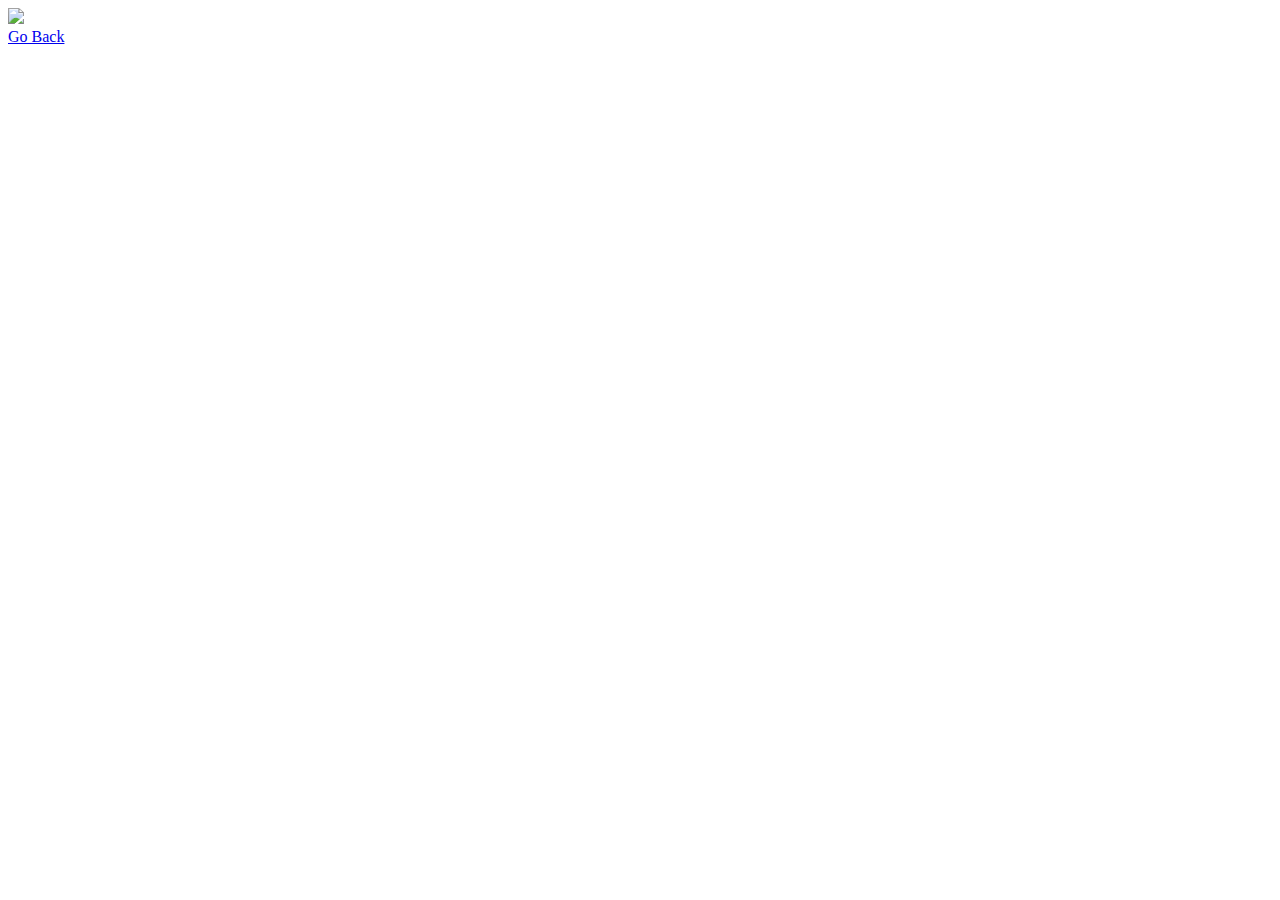
==== public/codeProject1.html @ 6a957a60 "Add files via upload" ====
<!DOCTYPE html>
<html lang="en">
<head>
    <meta charset="UTF-8">
    <meta name="viewport" content="width=device-width, initial-scale=1.0">
    <title>Document</title>
</head>
<body>
    <img src="./assets/image/memeSourceCode.png"/>
    <div>
        <a href="./project.html">Go Back</a>
    </div>
</body>
</html>
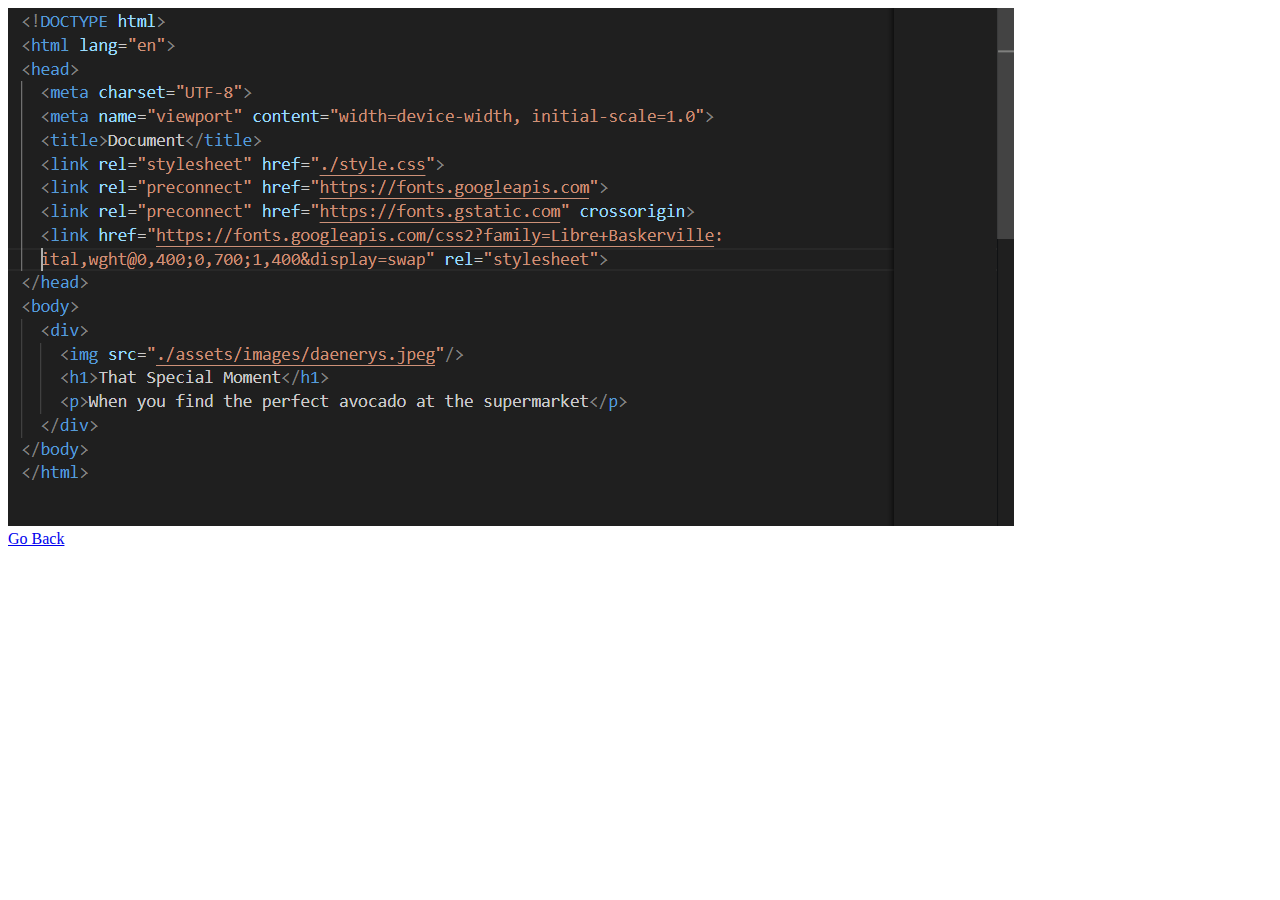
==== commit d17ab3ae: "Add files via upload" ====
--- a/public/codeProject1.html
+++ b/public/codeProject1.html
@@ -6,7 +6,7 @@
     <title>Document</title>
 </head>
 <body>
-    <img src="./assets/image/memeSourceCode.png"/>
+    <img src="../assets/image/memeSourceCode.png"/>
     <div>
         <a href="./project.html">Go Back</a>
     </div>
